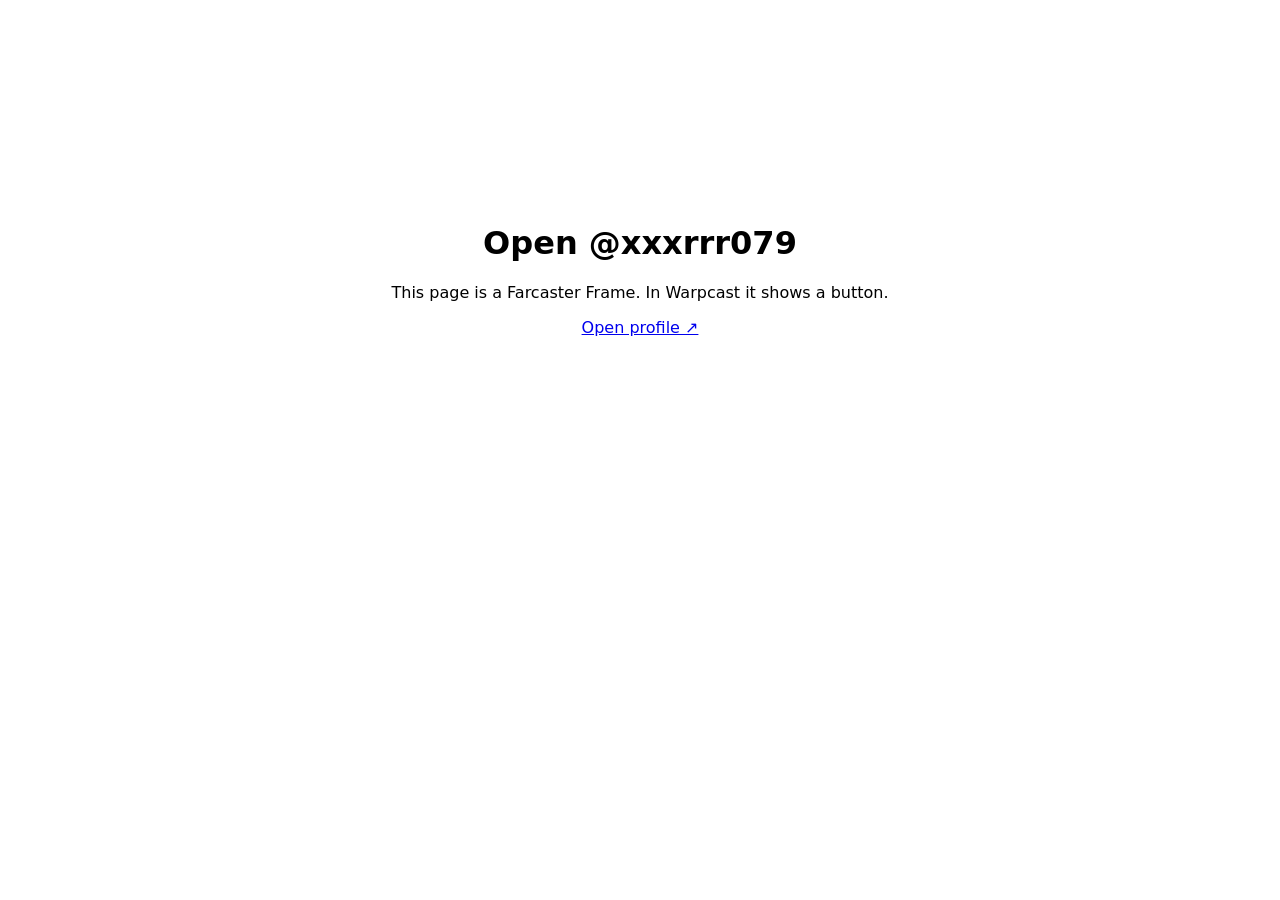
==== frame.html @ 4b329d7a "Creation of website" ====
<!doctype html>
<html lang="en">
<head>
  <meta charset="utf-8" />
  <meta name="viewport" content="width=device-width, initial-scale=1" />

  <!-- OpenGraph (preview card shown in clients) -->
  <meta property="og:title" content="Open @xxxrrr079 on Farcaster" />
  <meta property="og:description" content="Tap the button below to open my profile." />
  <!-- IMPORTANT: Use an ABSOLUTE https URL to a 1200x630 image you host -->
  <meta property="og:image" content="https://songzhaocheng.github.io/farcaster-profile-site/card.png" />

  <!-- Farcaster Frame (static, no backend) -->
  <meta property="fc:frame" content="vNext" />
  <meta property="fc:frame:image" content="https://songzhaocheng.github.io/farcaster-profile-site/card.png" />
  <meta property="fc:frame:button:1" content="Open Profile" />
  <meta property="fc:frame:button:1:action" content="link" />
  <meta property="fc:frame:button:1:target" content="https://farcaster.xyz/xxxrrr079" />

  <title>Farcaster Frame – Open Profile</title>
</head>
<body>
  <!-- Fallback UI for normal browsers -->
  <main style="min-height:60vh;display:grid;place-items:center;font-family:system-ui">
    <div style="text-align:center">
      <h1>Open @xxxrrr079</h1>
      <p>This page is a Farcaster Frame. In Warpcast it shows a button.</p>
      <p><a href="https://farcaster.xyz/xxxrrr079">Open profile ↗</a></p>
    </div>
  </main>
</body>
</html>
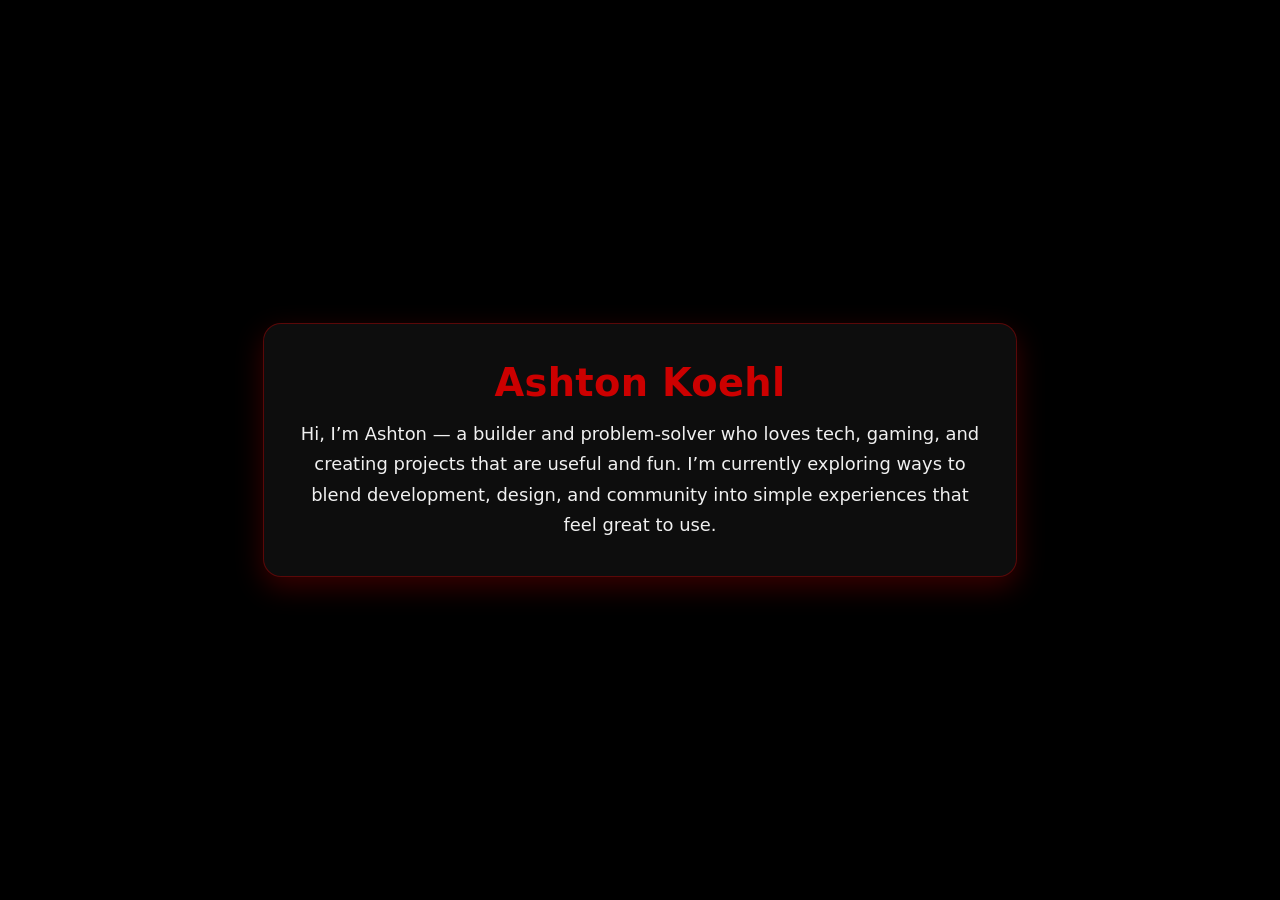
==== commit 75a061fc: "Fix issues" ====
--- a/frame.html
+++ b/frame.html
@@ -3,30 +3,68 @@
 <head>
   <meta charset="utf-8" />
   <meta name="viewport" content="width=device-width, initial-scale=1" />
+  <title>Ashton Koehl</title>
+  <meta name="description" content="Personal About Me page for Ashton Koehl." />
 
-  <!-- OpenGraph (preview card shown in clients) -->
-  <meta property="og:title" content="Open @xxxrrr079 on Farcaster" />
-  <meta property="og:description" content="Tap the button below to open my profile." />
-  <!-- IMPORTANT: Use an ABSOLUTE https URL to a 1200x630 image you host -->
-  <meta property="og:image" content="https://songzhaocheng.github.io/farcaster-profile-site/card.png" />
+  <!-- Social preview (absolute URLs; put preview.png in the repo root) -->
+  <meta property="og:title" content="Ashton Koehl" />
+  <meta property="og:description" content="Learn more about Ashton Koehl." />
+  <meta property="og:type" content="website" />
+  <meta property="og:image" content="https://ashtonkoehl.github.io/static-site/preview.png" />
+  <meta name="theme-color" content="#cc0000" />
 
-  <!-- Farcaster Frame (static, no backend) -->
+  <!-- Optional Farcaster preview image (no buttons/actions) -->
   <meta property="fc:frame" content="vNext" />
-  <meta property="fc:frame:image" content="https://songzhaocheng.github.io/farcaster-profile-site/card.png" />
-  <meta property="fc:frame:button:1" content="Open Profile" />
-  <meta property="fc:frame:button:1:action" content="link" />
-  <meta property="fc:frame:button:1:target" content="https://farcaster.xyz/xxxrrr079" />
+  <meta property="fc:frame:image" content="https://ashtonkoehl.github.io/static-site/preview.png" />
 
-  <title>Farcaster Frame – Open Profile</title>
+  <!-- Ensure relative links resolve under /static-site/ if you add assets later -->
+  <base href="/static-site/">
+
+  <style>
+    :root {
+      --bg: #000000;     /* black */
+      --fg: #ffffff;     /* white text */
+      --accent: #cc0000; /* red */
+    }
+    html, body { height: 100%; margin: 0; }
+    body {
+      display: grid;
+      place-items: center;
+      background: var(--bg);
+      color: var(--fg);
+      font-family: ui-sans-serif, system-ui, -apple-system, "Segoe UI", Roboto, Helvetica, Arial, sans-serif;
+    }
+    main {
+      max-width: 680px;
+      width: min(92vw, 680px);
+      padding: 36px;
+      border-radius: 18px;
+      background: rgba(255,255,255,0.05);
+      border: 1px solid rgba(204,0,0,0.4);
+      box-shadow: 0 10px 28px rgba(204,0,0,0.28);
+      text-align: center;
+    }
+    h1 {
+      margin: 0 0 14px;
+      font-size: 2.4rem;
+      color: var(--accent);
+      letter-spacing: .3px;
+    }
+    p {
+      margin: 0;
+      font-size: 1.12rem;
+      line-height: 1.7;
+      color: #f0f0f0;
+    }
+  </style>
 </head>
 <body>
-  <!-- Fallback UI for normal browsers -->
-  <main style="min-height:60vh;display:grid;place-items:center;font-family:system-ui">
-    <div style="text-align:center">
-      <h1>Open @xxxrrr079</h1>
-      <p>This page is a Farcaster Frame. In Warpcast it shows a button.</p>
-      <p><a href="https://farcaster.xyz/xxxrrr079">Open profile ↗</a></p>
-    </div>
+  <main role="main">
+    <h1>Ashton Koehl</h1>
+    <p>
+      Hi, I’m Ashton — a builder and problem-solver who loves tech, gaming, and creating projects that are useful and fun.
+      I’m currently exploring ways to blend development, design, and community into simple experiences that feel great to use.
+    </p>
   </main>
 </body>
 </html>
